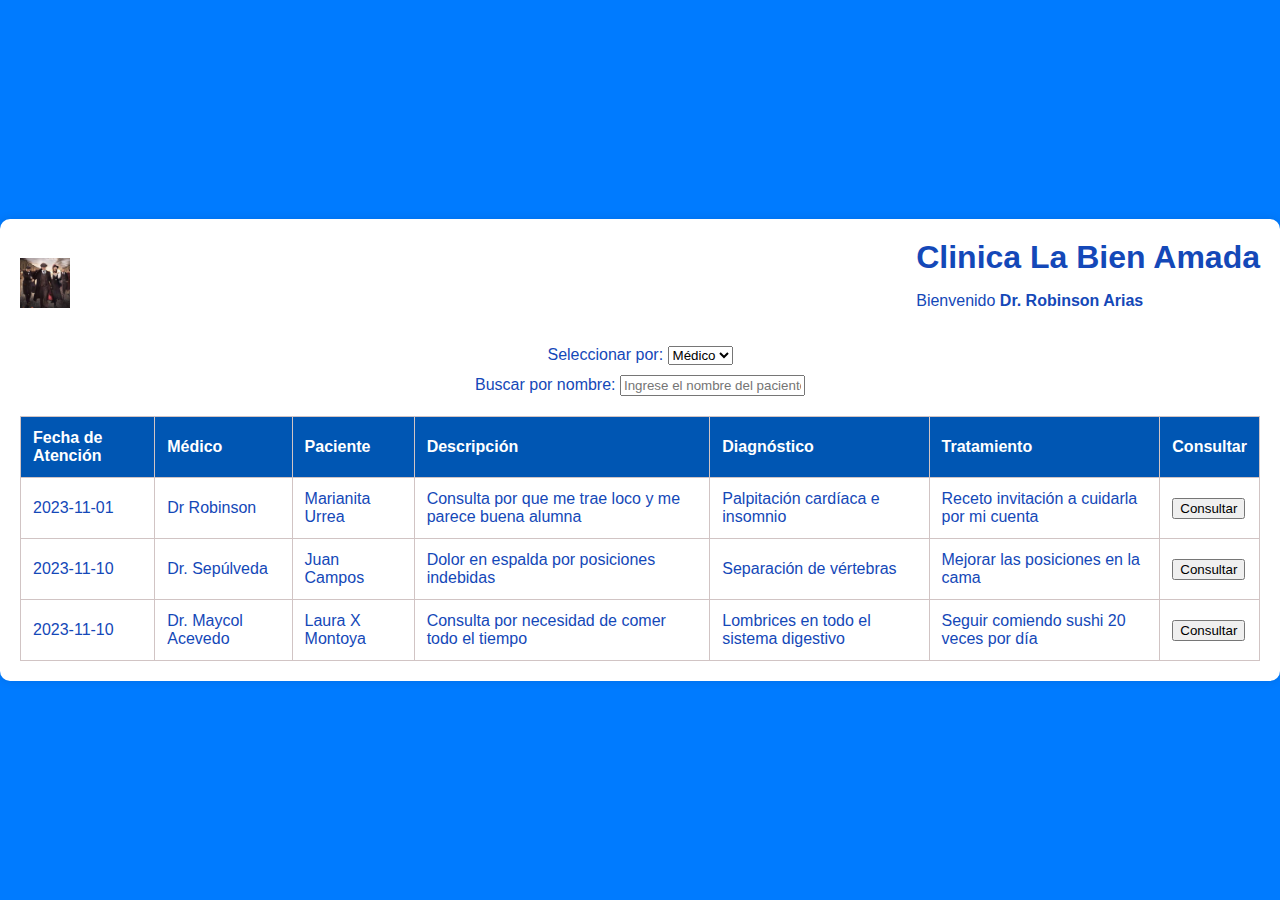
==== historialconsultas/index.html @ 6252c0ac "Historias de medico" ====
<!DOCTYPE html>
<html lang="es">
<head>
  <meta charset="UTF-8">
  <meta name="viewport" content="width=device-width, initial-scale=1.0">
  <title>Historial de Consultas - Clinica La Bien Amada</title>
  <link rel="stylesheet" href="styles.css">
</head>
<body>
  <div class="container">
    <header>
      <img src="image.png" alt="Logo" class="logo">
      <div class="clinic-info">
        <h1>Clinica La Bien Amada</h1>
        <p>Bienvenido <span id="nombreUsuario">Dr. Robinson Arias</span></p>
      </div>
    </header>
    
    <div class="opciones">
      <label for="seleccionConsulta">Seleccionar por:</label>
      <select id="seleccionConsulta">
        <option value="medico">Médico</option>
        <option value="fecha">Fecha</option>
      </select>
    </div>

    <div class="search-box">
      <label for="busqueda">Buscar por nombre:</label>
      <input type="text" id="busqueda" placeholder="Ingrese el nombre del paciente">
    </div>

    <table>
      <thead>
        <tr>
          <th>Fecha de Atención</th>
          <th>Médico</th>
          <th>Paciente</th>
          <th>Descripción</th>
          <th>Diagnóstico</th>
          <th>Tratamiento</th>
          <th>Consultar</th>
        </tr>
      </thead>
      <tbody>
        <tr>
          <td>2023-11-01</td>
          <td>Dr Robinson</td>
          <td>Marianita Urrea</td>
          <td>Consulta por que me trae loco y me parece buena alumna</td>
          <td>Palpitación cardíaca e insomnio</td>
          <td>Receto invitación a cuidarla por mi cuenta</td>
          <td><button onclick="consultarPaciente('Marianita Urrea')">Consultar</button></td>
        </tr>
        <tr>
          <td>2023-11-10</td>
          <td>Dr. Sepúlveda</td>
          <td>Juan Campos</td>
          <td>Dolor en espalda por posiciones indebidas</td>
          <td>Separación de vértebras</td>
          <td>Mejorar las posiciones en la cama </td>
          <td><button onclick="consultarPaciente('Juan Campos')">Consultar</button></td>
        </tr>
        <tr>
          <td>2023-11-10</td>
          <td>Dr. Maycol Acevedo</td>
          <td>Laura X Montoya</td>
          <td>Consulta por necesidad de comer todo el tiempo</td>
          <td>Lombrices en todo el sistema digestivo </td>
          <td>Seguir comiendo sushi 20 veces por día</td>
          <td><button onclick="consultarPaciente('Laura X Montoya')">Consultar</button></td>
        </tr>
      </tbody>
    </table>
  </div>

  <script>
    function consultarPaciente(nombre) {
      alert("Consulta para el paciente: " + nombre);
      // Puedes agregar lógica adicional aquí para manejar la consulta del paciente
    }
  </script>
</body>
</html>
---- historialconsultas/styles.css ----
body {
  font-family: Arial, sans-serif;
  background-color: #007bff;
  margin: 0;
  padding: 0;
  display: flex;
  justify-content: center;
  align-items: center;
  height: 100vh;
  color: rgb(20, 72, 184)
}

.container {
  text-align: center;
  background-color: white;
  padding: 20px;
  border-radius: 10px;
  box-shadow: 0px 0px 10px 0px rgba(0, 0, 0, 0.1);
}

header {
  display: flex;
  justify-content: space-between;
  align-items: center;
}

.logo {
  width: 50px;
  height: 50px;
}

.clinic-info {
  text-align: left;
}

h1 {
  margin: 0;
}

#nombreUsuario {
  font-weight: bold;
}

.opciones {
  margin-top: 20px;
}

.search-box {
  margin-top: 10px;
}

table {
  width: 100%;
  border-collapse: collapse;
  margin-top: 20px;
}

th, td {
  border: 1px solid #d1c4c4;
  padding: 12px;
  text-align: left;
}

th {
  background-color: #0056b3;
  color: white;
}
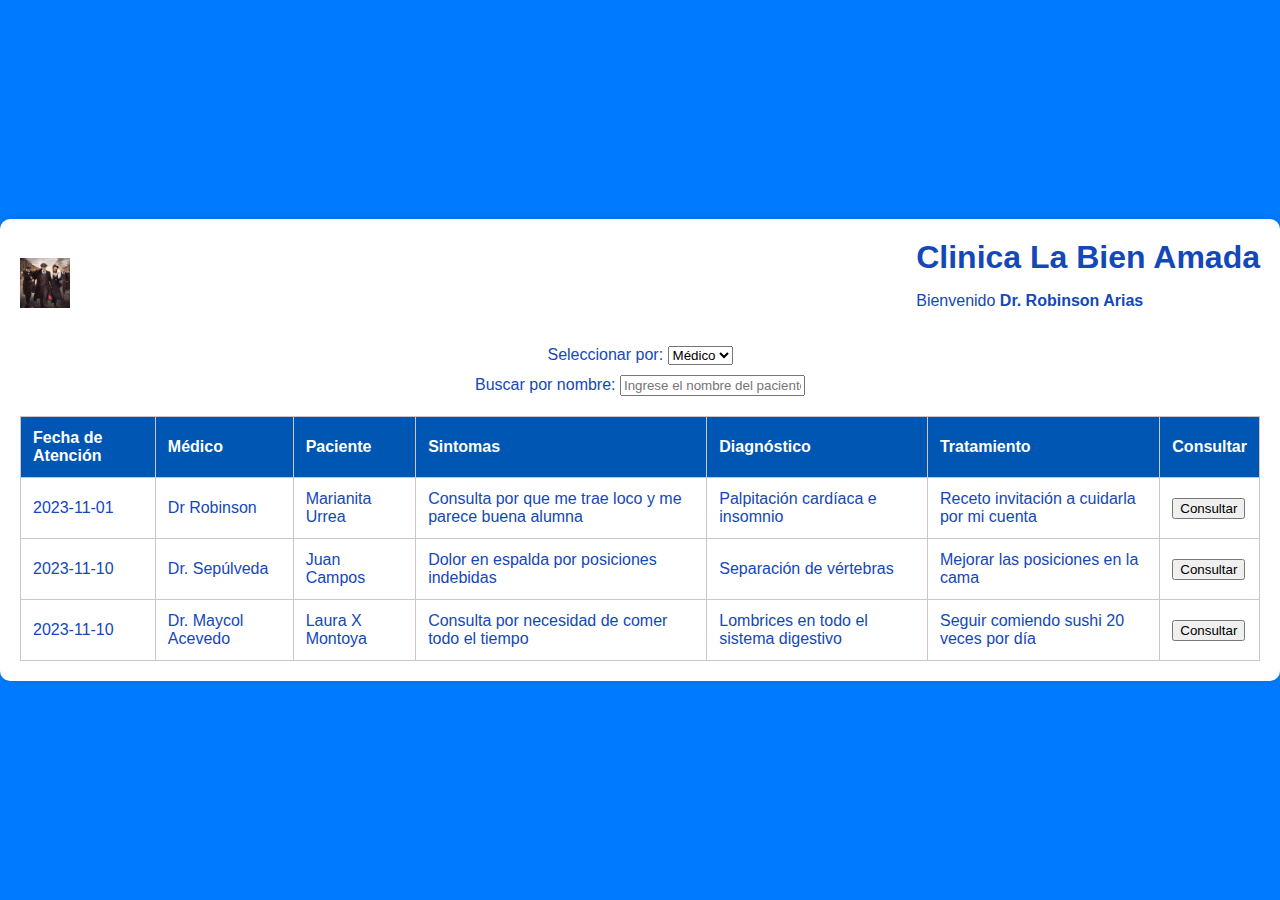
==== commit 0af80533: "Historial Consultas" ====
--- a/historialconsultas/index.html
+++ b/historialconsultas/index.html
@@ -35,7 +35,7 @@
           <th>Fecha de Atención</th>
           <th>Médico</th>
           <th>Paciente</th>
-          <th>Descripción</th>
+          <th>Sintomas</th>
           <th>Diagnóstico</th>
           <th>Tratamiento</th>
           <th>Consultar</th>
